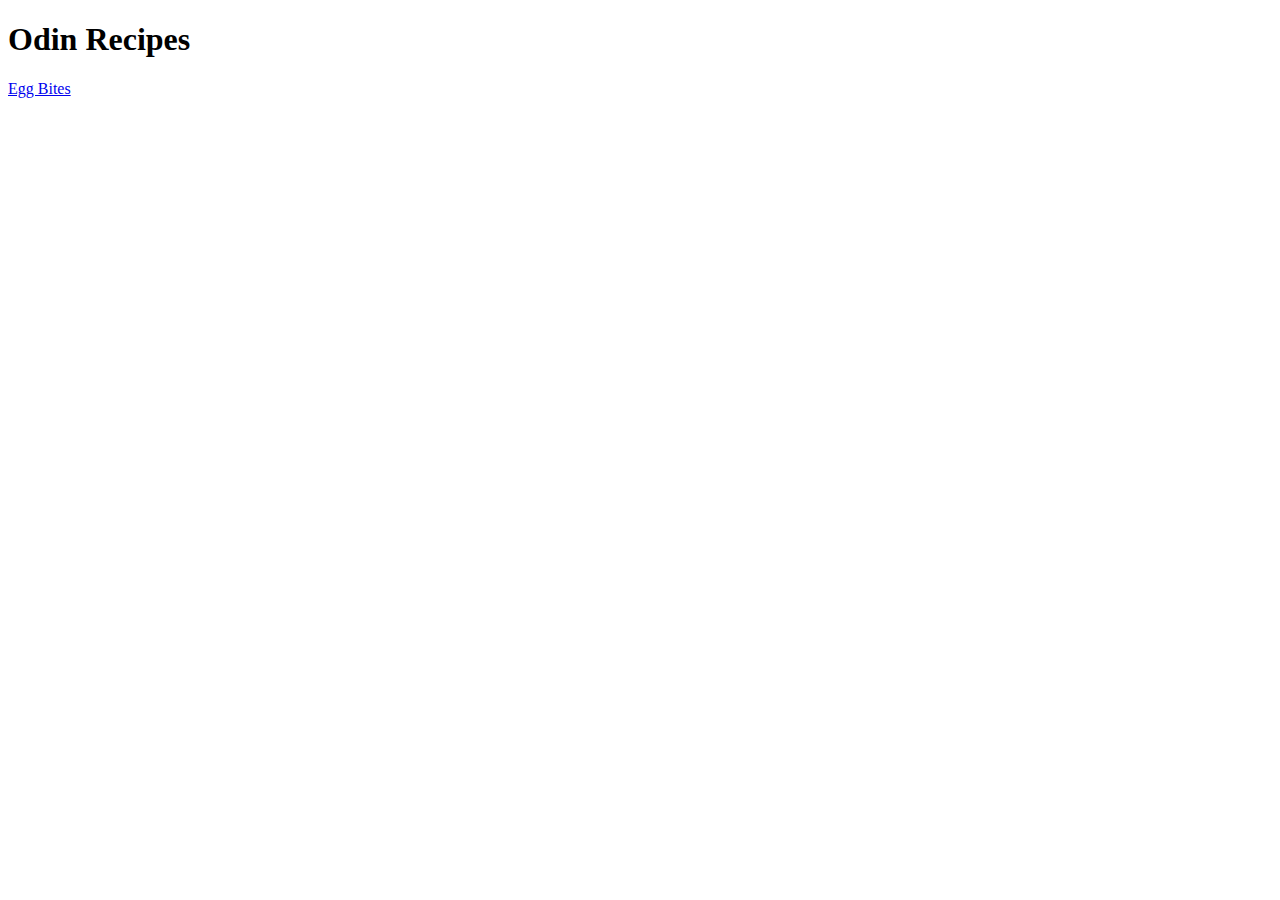
==== index.html @ 20d4c8f3 "add two HTML files to Project: Recipes of The Odin Project('TOP')" ====
<!DOCTYPE html>
<html lang="en">
<head>
    <meta charset="UTF-8">
    <meta http-equiv="X-UA-Compatible" content="IE=edge">
    <meta name="viewport" content="width=<device-width>, initial-scale=1.0">
    <title>Document</title>
</head>
<body>
    <h1>Odin Recipes</h1>
    <a href="recipes/egg-bites.html">Egg Bites</a>
</body>
</html>
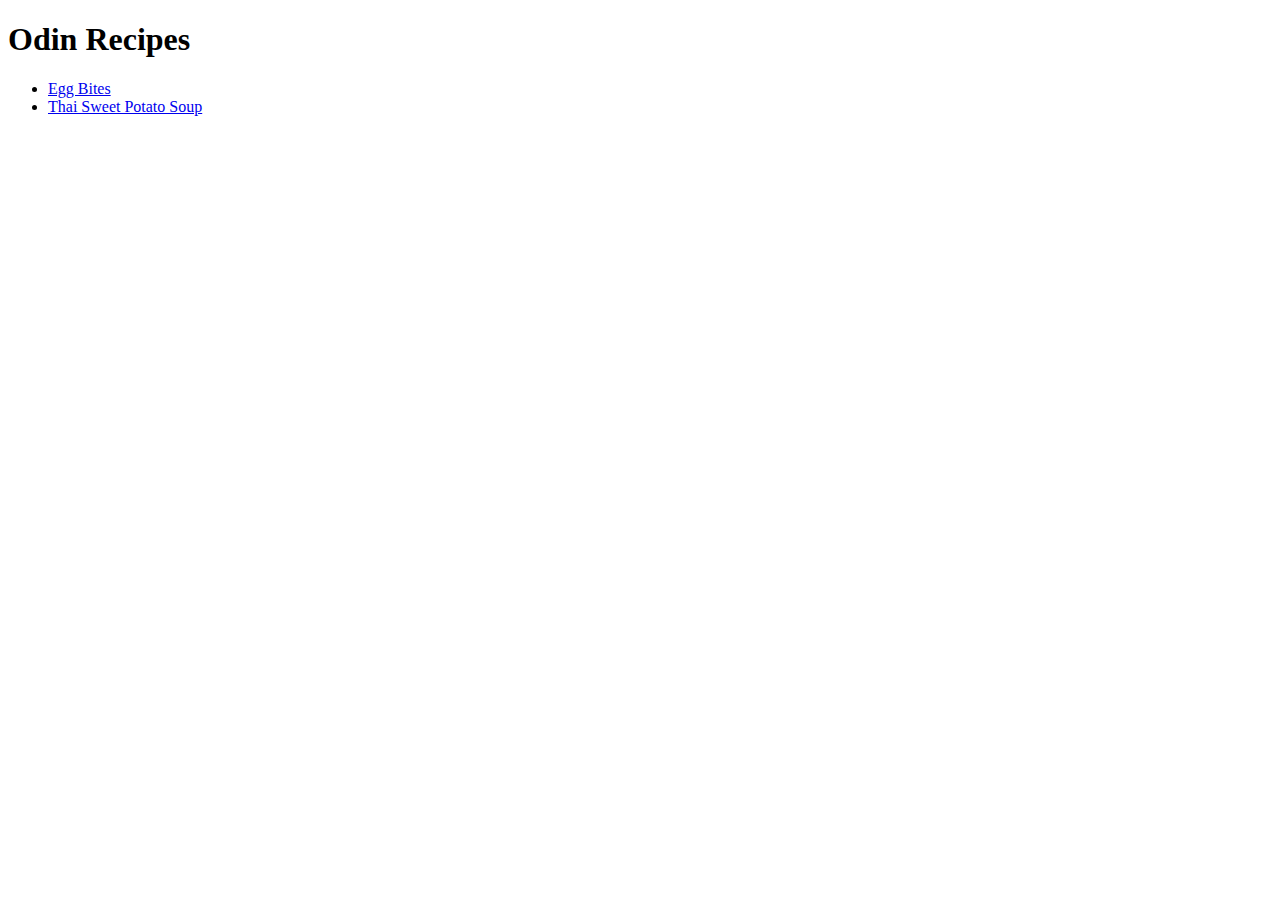
==== commit 1476c793: "add ingredients and steps to Thai-Sweet-Potato-Soup.html" ====
--- a/index.html
+++ b/index.html
@@ -1,13 +1,20 @@
 <!DOCTYPE html>
 <html lang="en">
-<head>
-    <meta charset="UTF-8">
-    <meta http-equiv="X-UA-Compatible" content="IE=edge">
-    <meta name="viewport" content="width=<device-width>, initial-scale=1.0">
+  <head>
+    <meta charset="UTF-8" />
+    <meta http-equiv="X-UA-Compatible" content="IE=edge" />
+    <meta name="viewport" content="width=<device-width>, initial-scale=1.0" />
     <title>Document</title>
-</head>
-<body>
+  </head>
+  <body>
     <h1>Odin Recipes</h1>
+    <ul>
+        <li>
     <a href="recipes/egg-bites.html">Egg Bites</a>
-</body>
-</html>+    </li>
+    <li>
+    <a href="recipes/Thai-Sweet-Potato-Soup.html">Thai Sweet Potato Soup</a>
+    </li>
+    </ul>
+  </body>
+</html>
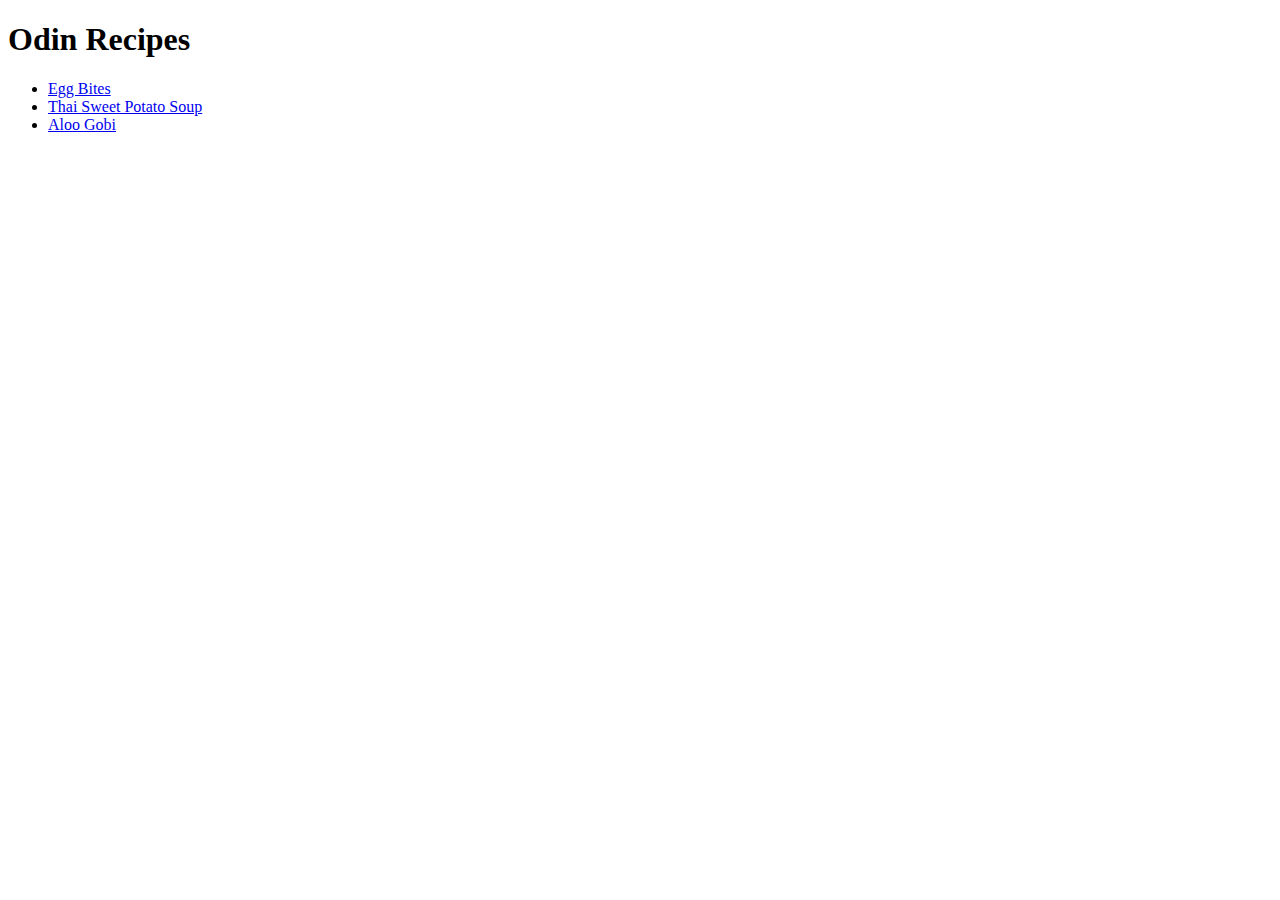
==== commit 76213311: "add third recipe, aloo-gobi.html" ====
--- a/index.html
+++ b/index.html
@@ -15,6 +15,9 @@
     <li>
     <a href="recipes/Thai-Sweet-Potato-Soup.html">Thai Sweet Potato Soup</a>
     </li>
+    <li>
+      <a href="recipes/aloo-gobi.html">Aloo Gobi</a>
+    </li>
     </ul>
   </body>
 </html>
